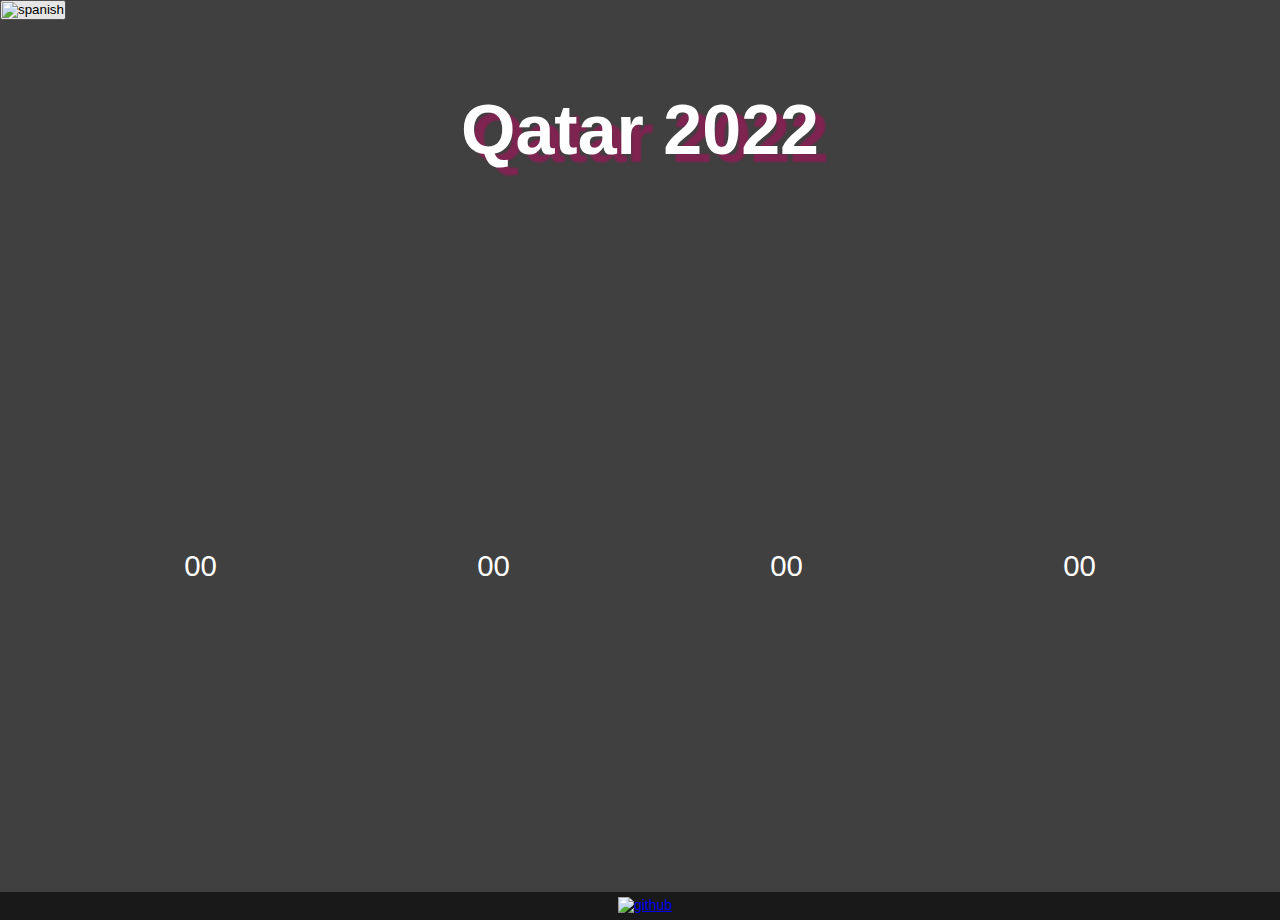
==== src/index.html @ 70059920 "add nav options / translate btn" ====
<!DOCTYPE html>
<html lang="en-EN">
<head>
    <meta charset="UTF-8">
    <meta http-equiv="X-UA-Compatible" content="IE=edge">
    <meta name="viewport" content="width=device-width, initial-scale=1.0">
    <title>Qatar 2022</title>
    <link rel="icon" href="./assets/resources/img/qatar-ico.png">
    <link rel="stylesheet" href="./assets/styles/index.css">
</head>
<body>
    <div id="main-container">
        <nav id="nav-options">
            <button id="lang-btn"><img src="./assets/resources/img/lang.png" alt="spanish"></button>
        </nav>
        <header>
            <h1 id="header-title">Qatar 2022</h1>
            <h2 id="duration-time"></h2>  
        </header>
        <main>
            <div id="clock-container">
                <h3 class="title-data"></h3>
                <h3 class="title-data"></h3>
                <h3 class="title-data"></h3>
                <h3 class="title-data"></h3>
                <div class="display-data"><span id="day-text">00</span></div>
                <span class="text-sep">:</span>
                <div class="display-data"><span id="hour-text">00</span></div>
                <span class="text-sep">:</span>
                <div class="display-data"><span id="min-text">00</span></div>
                <span class="text-sep">:</span>
                <div class="display-data"><span id="sec-text">00</span></div>
            </div>
        </main>
        <footer>
            <p id="footer-description"></p>
            <a href="https://github.com/MarcoPoggi/WorldCup-Timer" target="_blank">
                <img src="./assets/resources/img/github-ico.png" alt="github" id="github-img">
            </a>
        </footer>
    </div>
    <script src="./main.js" type="module"></script>
</body>
</html>
---- src/assets/styles/index.css ----
@import url('https://fonts.googleapis.com/css2?family=Ubuntu:wght@300;500&display=swap');

@font-face {
    font-family: 'arab-qatar';
    src: url('../resources/fonts/Qatar2022Arabic-Heavy.ttf') format('truetype');
    font-style: normal;
    font-weight: normal;
  }

*{
    font-family: 'arab-qatar', sans-serif;
    margin: 0;
    padding: 0;
}

/* basic styles */

.text-sep{
    display: none;
    font-size: 2.1em;
}


body{
    font-size: 14px;
    background: url('../resources/img/messi-goal.gif') no-repeat center;
    background-size: cover;
    color: #fff;
}

header,footer,main{
    width: 100%;
    cursor: default;
    align-items: center;
    display: flex;
    flex-flow: row;
    justify-content: center;
}

header{
    flex-flow: column;
    height: 200px
}

main{
    min-height: calc(100vh - 200px - 2em)
}

footer{
    background-color: rgba(0, 0, 0, 0.6);
    font-family: sans-serif;
    height: 2em
}

/* elems styles */

#main-container{
    background-color:rgba(0, 0, 0, 0.75)
}

/* HEADER ELEMS */
#header-title{
    margin-top: 20px;
    font-family: 'arab-qatar', sans-serif;
    font-size: 5em;
    text-shadow: 10px 8px 2px rgba(131, 33, 82, 0.938);;
}

#duration-time{
    letter-spacing: 1px;
    font-size: 1.875em;
}

/* MAIN ELEMS */
#clock-container{
    align-content: center;
    display: grid;
    grid-template-columns: repeat(4, 1fr);
    height: 300px;
    justify-items: center;
    text-transform: uppercase;
    margin: 10px;
    column-gap: 20px;
    row-gap: 20px;
    width: 90vw;
}

.title-data{
    font-size: 2.8em;
}

.display-data{
    font-size: 2.1em;
}


/* FOOTER ELEMS */
footer > p {
    font-size: 1em;
    font-family: sans-serif;
    font-weight: weight;
}

footer > a {
    margin-left: 10px;
    height: 1.25em;
}

#github-img{
    width: 1.25em;
}

/* media queries */

/*fullhd devices (large desktops, 1920px and up) */
@media (min-width: 1920px) { 
    body{
        font-size: 24px; 
    }
 }

/*mobile/tablet devices (tabler, 1920px and up) */
 @media (max-width:580px){ 
    #clock-container{
        display: flex;
        flex-flow: row;
        flex-wrap: nowrap;
        justify-content: space-around;
        align-items: center;
        font-size: 14px;
    }
    
    .text-sep{
        display: inline;
    }

    .title-data{
        display: none;
    }

    body{
        font-size: 12px; 
    }
 
}
@media (max-width:340px){ 
    #clock-container{
        font-size: 10px;
    }
    body{
        font-size: 8px; 
    }
 }
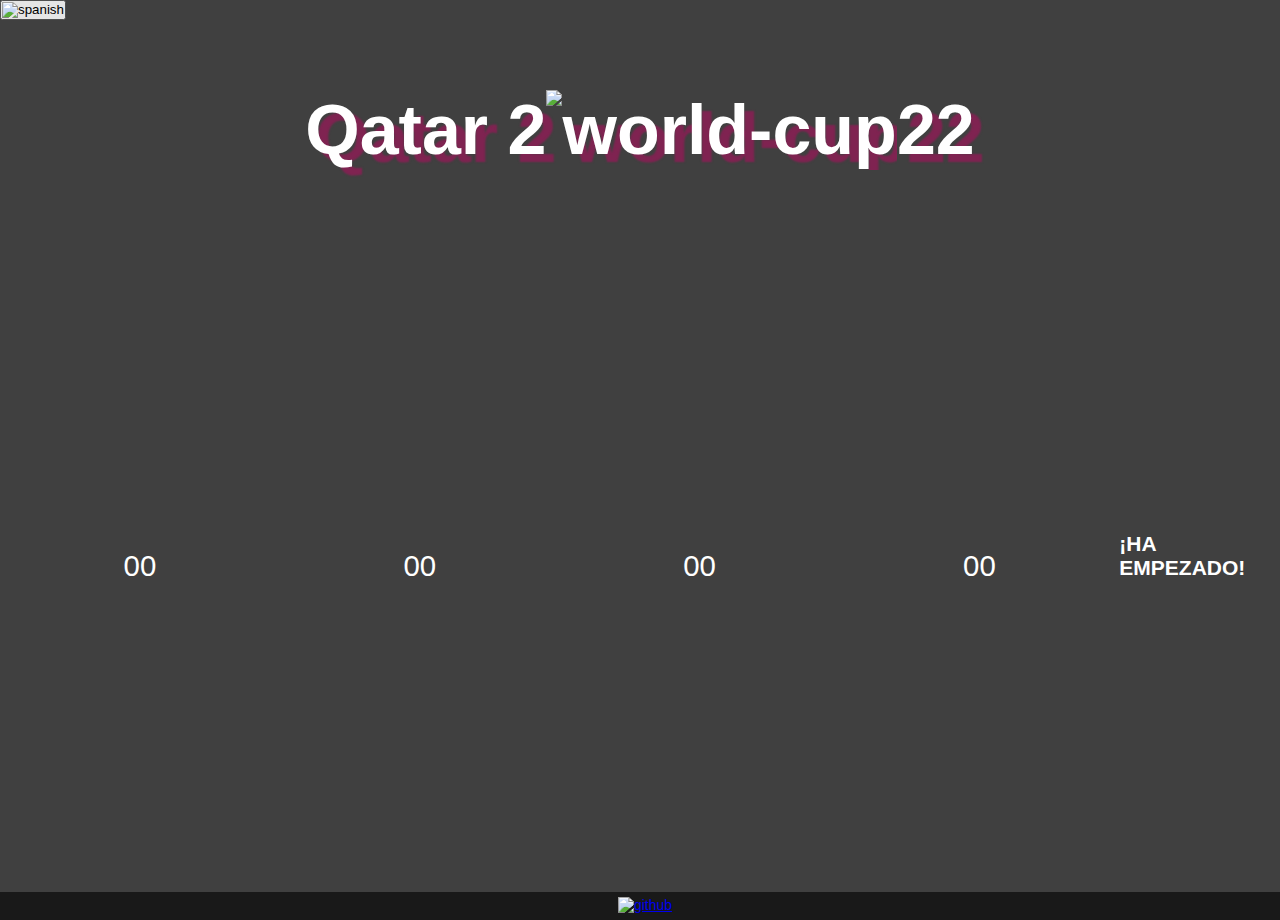
==== commit bc85504c: "add finish message" ====
--- a/src/index.html
+++ b/src/index.html
@@ -4,8 +4,8 @@
     <meta charset="UTF-8">
     <meta http-equiv="X-UA-Compatible" content="IE=edge">
     <meta name="viewport" content="width=device-width, initial-scale=1.0">
-    <title>Qatar 2022</title>
-    <link rel="icon" href="./assets/resources/img/qatar-ico.png">
+    <title>Timer World Cup</title>
+    <link rel="icon" href="./assets/resources/img/icon.png">
     <link rel="stylesheet" href="./assets/styles/index.css">
 </head>
 <body>
@@ -14,7 +14,7 @@
             <button id="lang-btn"><img src="./assets/resources/img/lang.png" alt="spanish"></button>
         </nav>
         <header>
-            <h1 id="header-title">Qatar 2022</h1>
+            <h1 id="header-title">Qatar 2<img src="./assets/resources/img/world-cup.png" alt="world-cup" id="cup-img">22</h1>
             <h2 id="duration-time"></h2>  
         </header>
         <main>
@@ -31,6 +31,9 @@
                 <span class="text-sep">:</span>
                 <div class="display-data"><span id="sec-text">00</span></div>
             </div>
+            <div id="finish-timer">
+                <h2>¡HA EMPEZADO!</h2>
+            </div>
         </main>
         <footer>
             <p id="footer-description"></p>
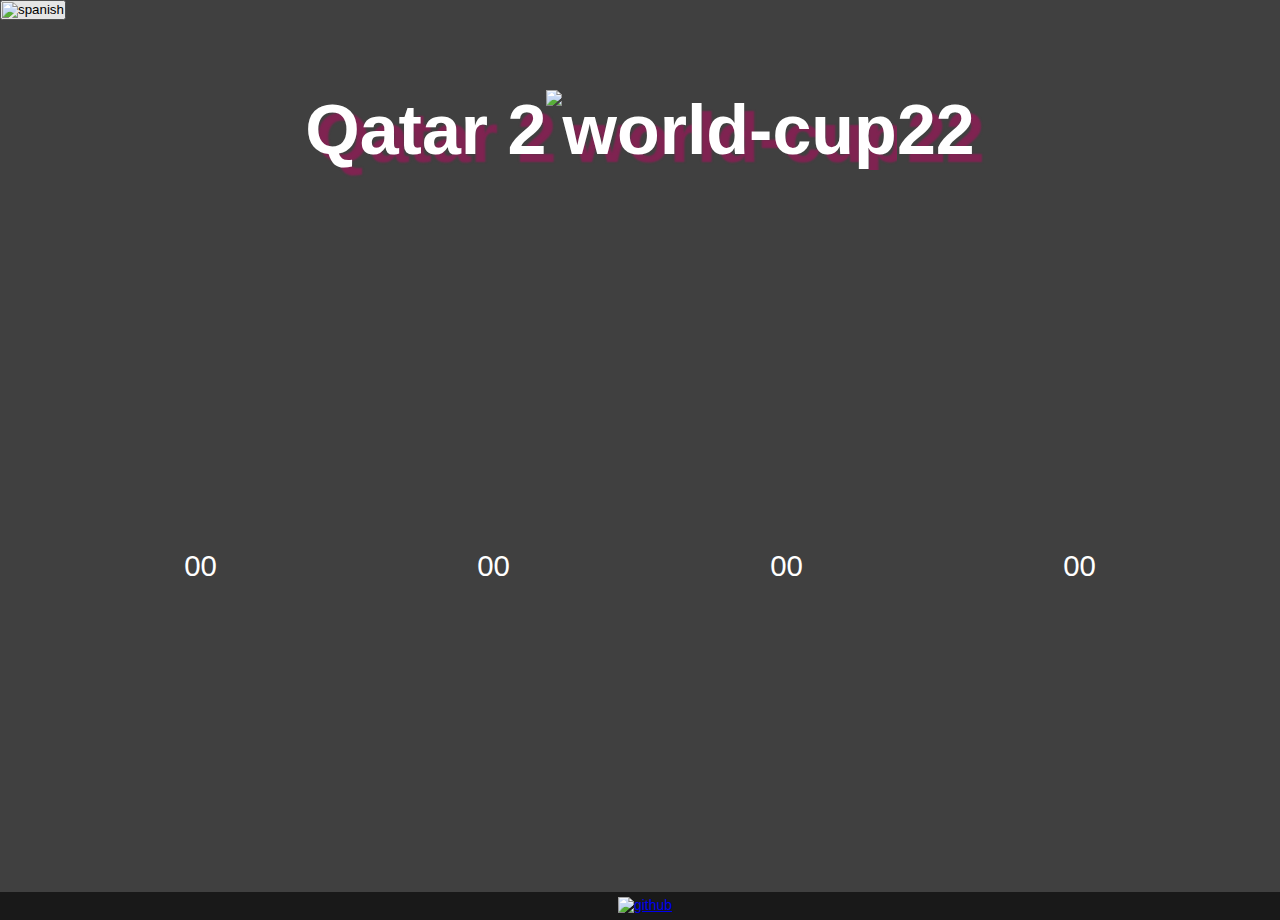
==== commit 4d43a757: "fix path problems" ====
--- a/src/index.html
+++ b/src/index.html
@@ -32,7 +32,6 @@
                 <div class="display-data"><span id="sec-text">00</span></div>
             </div>
             <div id="finish-timer">
-                <h2>¡HA EMPEZADO!</h2>
             </div>
         </main>
         <footer>
